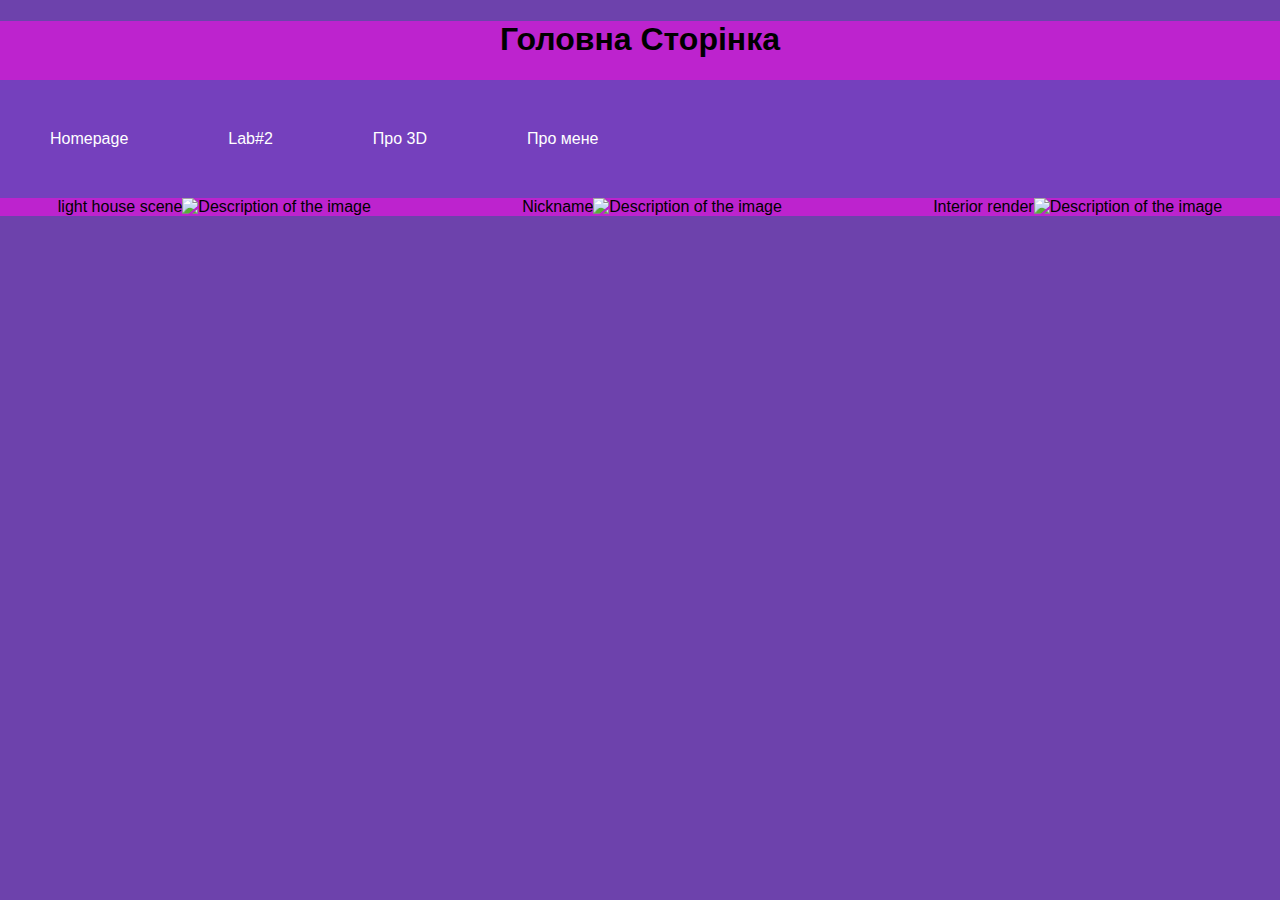
==== index.html @ f44cb129 "Add files via upload" ====
<!DOCTYPE html>
<html lang="uk">
<html lang="en">    
<head>
    <meta charset="UTF-8">
    <meta name="viewport" content="width=device-width, initial-scale=1.0">
    <title>Lab_№3</title>
    <link rel="stylesheet" href="styles.css">
</head>
<body>
    <header>
        <h1>Головна Сторінка</h1>
<nav class="navbar">
    <ul>
        <li><a href="index.html">Homepage</a></li>
        <li><a href="WebLab2.html">Lab#2</a></li>
        <li><a href="3D.html">Про 3D</a></li>
        <li><a href="aboutme.html">Про мене</a></li>
    </ul>
</nav>
<main>
<div style="display: flex;">
    <div style="flex-grow: 1;">light house scene<img style="width: 640px; height:360px;"  src="C:\Users\Andrew\Downloads\light_houses_scene_2K.png" alt="Description of the image">
    </div>
    <div style="flex-grow: 3;">Nickname<img style="width: 640px; height:360px;"  src="C:\Users\Andrew\Downloads\Charged3D_icon.png" alt="Description of the image">
    </div>
    <div style="flex-grow: 1;">Interior render<img style="width: 480px; height:640px;"  src="C:\Users\Andrew\Downloads\interior_restorant.png" alt="Description of the image">
    </div>
</div>
</main>
</body>
</html>
---- styles.css ----
body{
    margin: 0px;
    font-family:'Gill Sans', 'Gill Sans MT', Calibri, 'Trebuchet MS', sans-serif
}
main{
    margin-left: 20px;
    margin-right: 20px;
    
}
h1{
    text-align: center;
}
.navbar ul{
    list-style-type: none ;
    background-color: rgba(26, 101, 167, 0.443);
    padding: 0px;
    margin: 0px;
    overflow: hidden;
}
.navbar a{
    color: white;
    text-decoration: none;
    padding: 50px;
    display: block;
    text-align: center;
}
.navbar a:hover{
    background-color: rgba(22, 123, 177, 0.637);
}
.navbar li{
    float: left;
    
}
html {
    background-color: rgb(109, 66, 172);
}
header, footer {
    text-align: center;
}
header, footer {
    background-color: rgb(189, 35, 206);
    text-align: center;
}
footer {
    margin-top: 20px;
}
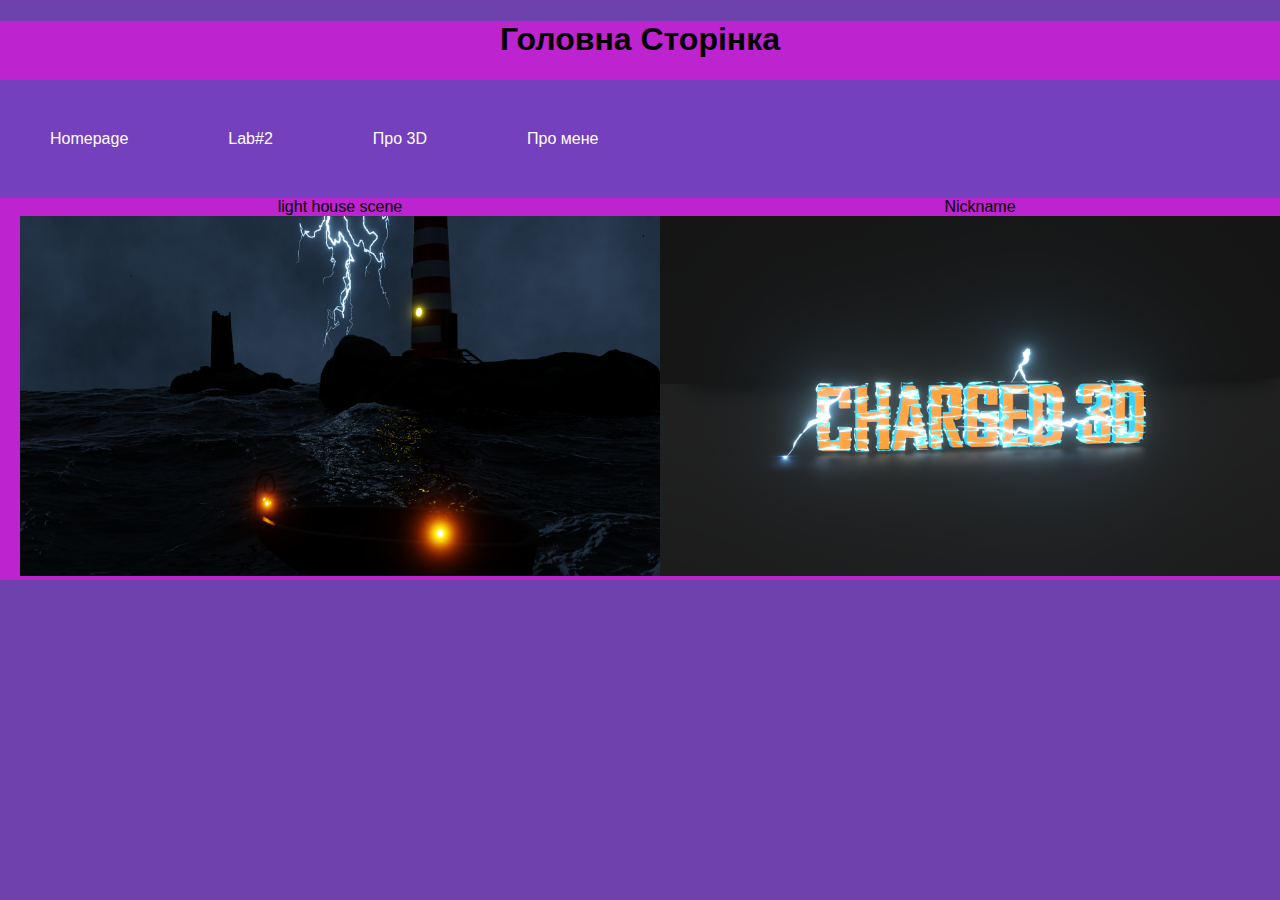
==== commit 3f75c4d9: "Update index.html" ====
--- a/index.html
+++ b/index.html
@@ -20,13 +20,13 @@
 </nav>
 <main>
 <div style="display: flex;">
-    <div style="flex-grow: 1;">light house scene<img style="width: 640px; height:360px;"  src="C:\Users\Andrew\Downloads\light_houses_scene_2K.png" alt="Description of the image">
+    <div style="flex-grow: 1;">light house scene<img style="width: 640px; height:360px;"  src="light_houses_scene_2K.png" alt="Description of the image">
     </div>
-    <div style="flex-grow: 3;">Nickname<img style="width: 640px; height:360px;"  src="C:\Users\Andrew\Downloads\Charged3D_icon.png" alt="Description of the image">
+    <div style="flex-grow: 3;">Nickname<img style="width: 640px; height:360px;"  src="Charged3D_icon.png" alt="Description of the image">
     </div>
-    <div style="flex-grow: 1;">Interior render<img style="width: 480px; height:640px;"  src="C:\Users\Andrew\Downloads\interior_restorant.png" alt="Description of the image">
+    <div style="flex-grow: 1;">Interior render<img style="width: 480px; height:640px;"  src="interior_restorant.png" alt="Description of the image">
     </div>
 </div>
 </main>
 </body>
-</html>+</html>
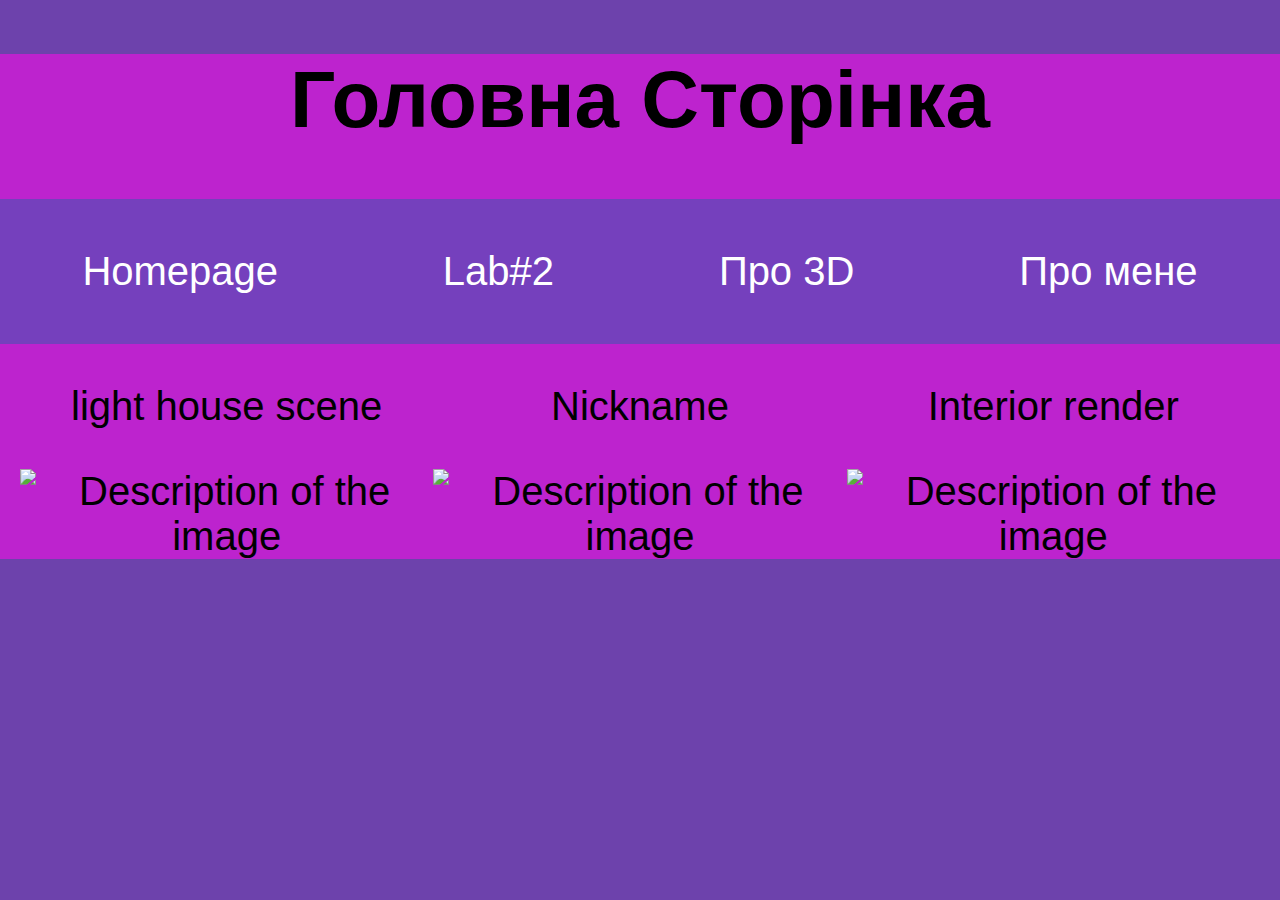
==== commit b5b8e392: "Add files via upload" ====
--- a/index.html
+++ b/index.html
@@ -19,14 +19,20 @@
     </ul>
 </nav>
 <main>
-<div style="display: flex;">
-    <div style="flex-grow: 1;">light house scene<img style="width: 640px; height:360px;"  src="light_houses_scene_2K.png" alt="Description of the image">
-    </div>
-    <div style="flex-grow: 3;">Nickname<img style="width: 640px; height:360px;"  src="Charged3D_icon.png" alt="Description of the image">
-    </div>
-    <div style="flex-grow: 1;">Interior render<img style="width: 480px; height:640px;"  src="interior_restorant.png" alt="Description of the image">
-    </div>
-</div>
+    <div style="display: flex; flex-wrap: wrap; justify-content: space-between;">
+        <div style="flex-grow: 1; width: 30%;">
+          <p>light house scene</p>
+          <img style="width: 100%;" src="images/light_houses_scene_2K.png" alt="Description of the image">
+        </div>
+        <div style="flex-grow: 1; width: 30%;">
+          <p>Nickname</p>
+          <img style="width: 100%;" src="images/Charged3D_icon.png" alt="Description of the image">
+        </div>
+        <div style="flex-grow: 1; width: 30%;">
+          <p>Interior render</p>
+          <img style="width: 100%;" src="images/interior_restorant.png" alt="Description of the image">
+        </div>
+      </div>
 </main>
 </body>
-</html>
+</html>--- a/styles.css
+++ b/styles.css
@@ -1,5 +1,6 @@
 body{
     margin: 0px;
+    font-size: 40px;
     font-family:'Gill Sans', 'Gill Sans MT', Calibri, 'Trebuchet MS', sans-serif
 }
 main{
@@ -16,6 +17,8 @@
     padding: 0px;
     margin: 0px;
     overflow: hidden;
+    display: flex;
+    justify-content: space-around; 
 }
 .navbar a{
     color: white;
@@ -27,6 +30,11 @@
 .navbar a:hover{
     background-color: rgba(22, 123, 177, 0.637);
 }
+.whitefont {
+    color: white;
+    font-size: 30px;
+}
+
 .navbar li{
     float: left;
     
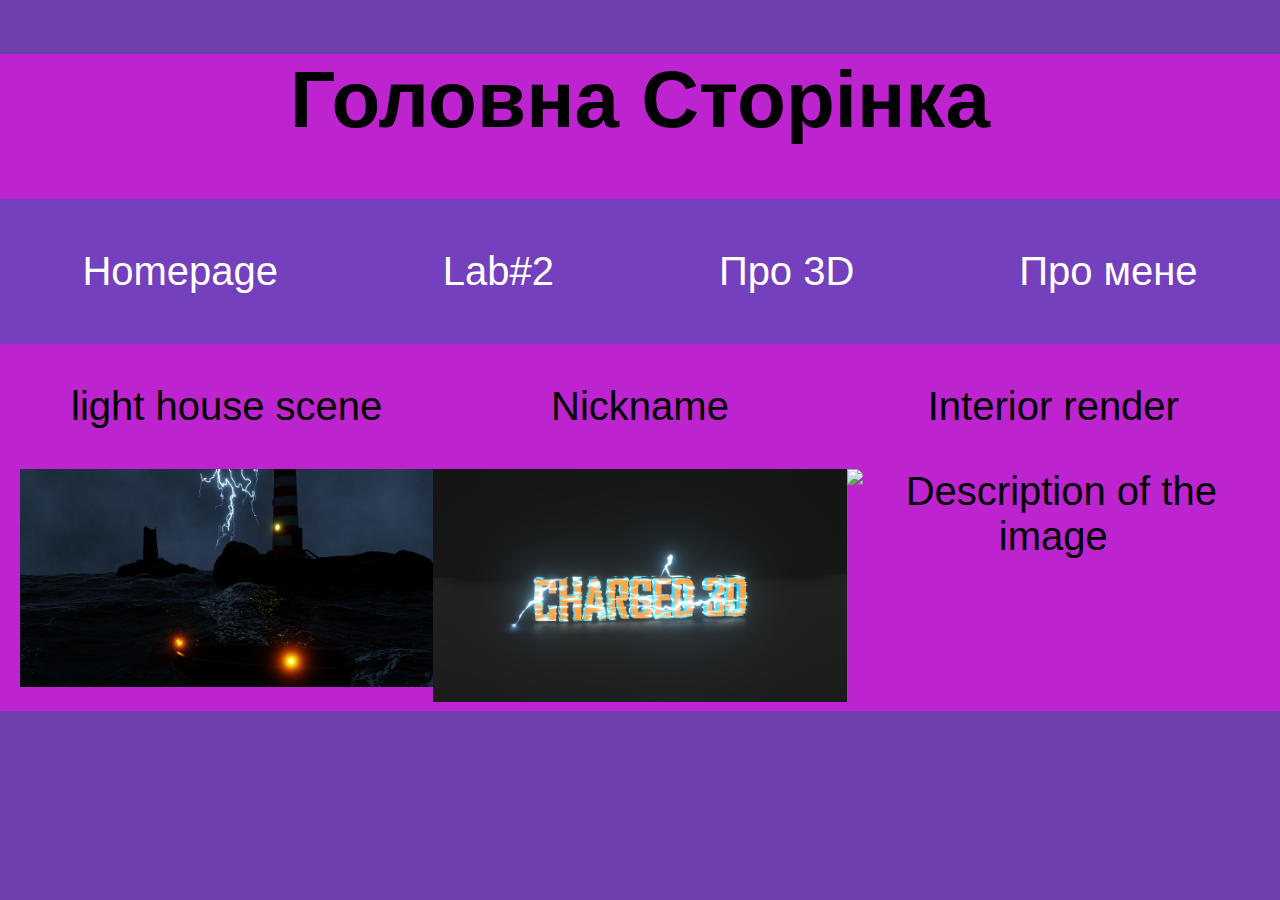
==== commit cf831cfb: "Update index.html" ====
--- a/index.html
+++ b/index.html
@@ -22,17 +22,17 @@
     <div style="display: flex; flex-wrap: wrap; justify-content: space-between;">
         <div style="flex-grow: 1; width: 30%;">
           <p>light house scene</p>
-          <img style="width: 100%;" src="images/light_houses_scene_2K.png" alt="Description of the image">
+          <img style="width: 100%;" src="light_houses_scene_2K.png" alt="Description of the image">
         </div>
         <div style="flex-grow: 1; width: 30%;">
           <p>Nickname</p>
-          <img style="width: 100%;" src="images/Charged3D_icon.png" alt="Description of the image">
+          <img style="width: 100%;" src="Charged3D_icon.png" alt="Description of the image">
         </div>
         <div style="flex-grow: 1; width: 30%;">
           <p>Interior render</p>
-          <img style="width: 100%;" src="images/interior_restorant.png" alt="Description of the image">
+          <img style="width: 100%;" src="interior_restorant.png" alt="Description of the image">
         </div>
       </div>
 </main>
 </body>
-</html>+</html>
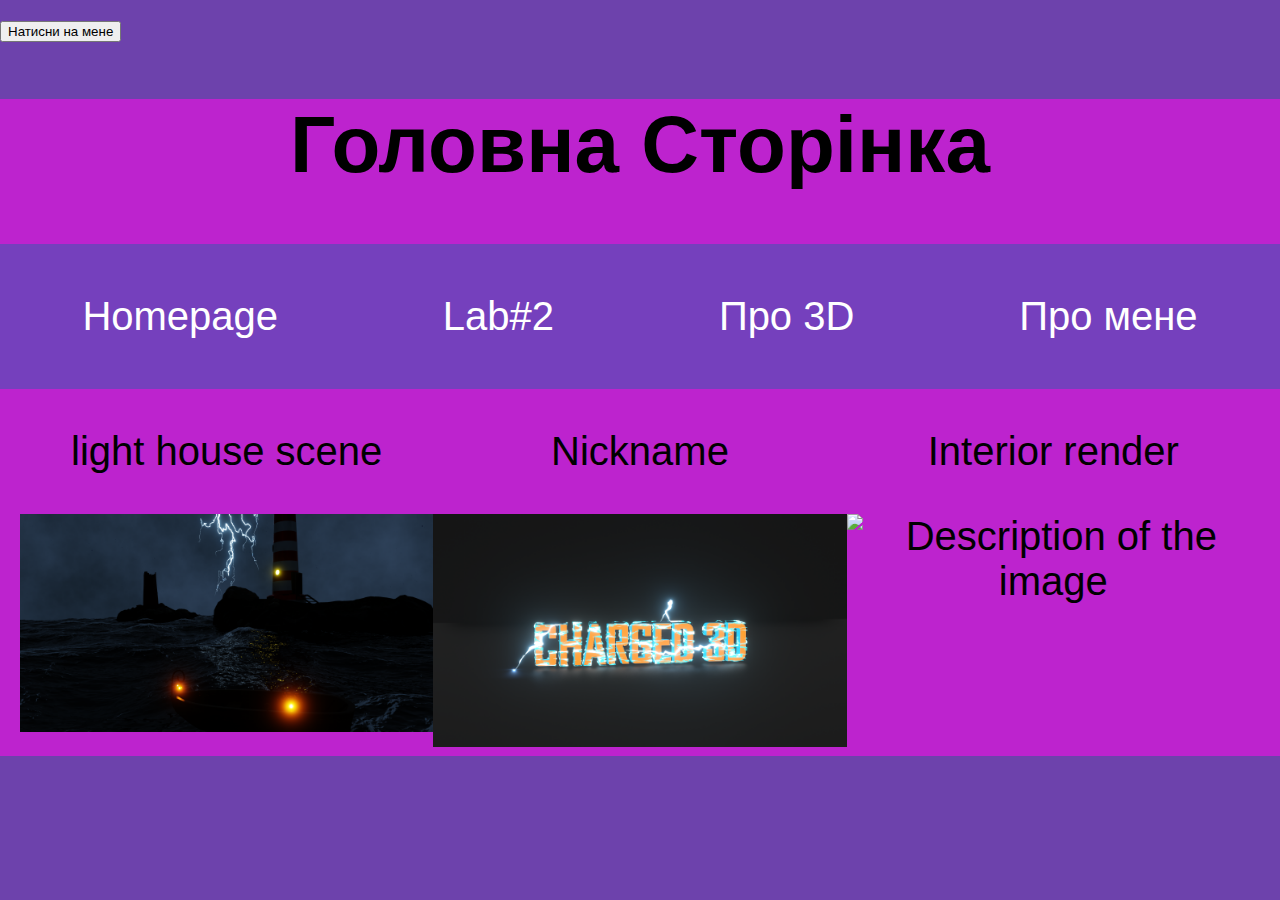
==== commit f48767e0: "Update index.html" ====
--- a/index.html
+++ b/index.html
@@ -4,10 +4,15 @@
 <head>
     <meta charset="UTF-8">
     <meta name="viewport" content="width=device-width, initial-scale=1.0">
-    <title>Lab_№3</title>
+    <title>Зміна зовнішнього вигляду</title>
     <link rel="stylesheet" href="styles.css">
 </head>
 <body>
+    <!-- Створюємо кнопку -->
+<button id="myButton">Натисни на мене</button>
+
+<!-- Підключаємо зовнішній файл з JavaScript -->
+<script src="script.js"></script>
     <header>
         <h1>Головна Сторінка</h1>
 <nav class="navbar">
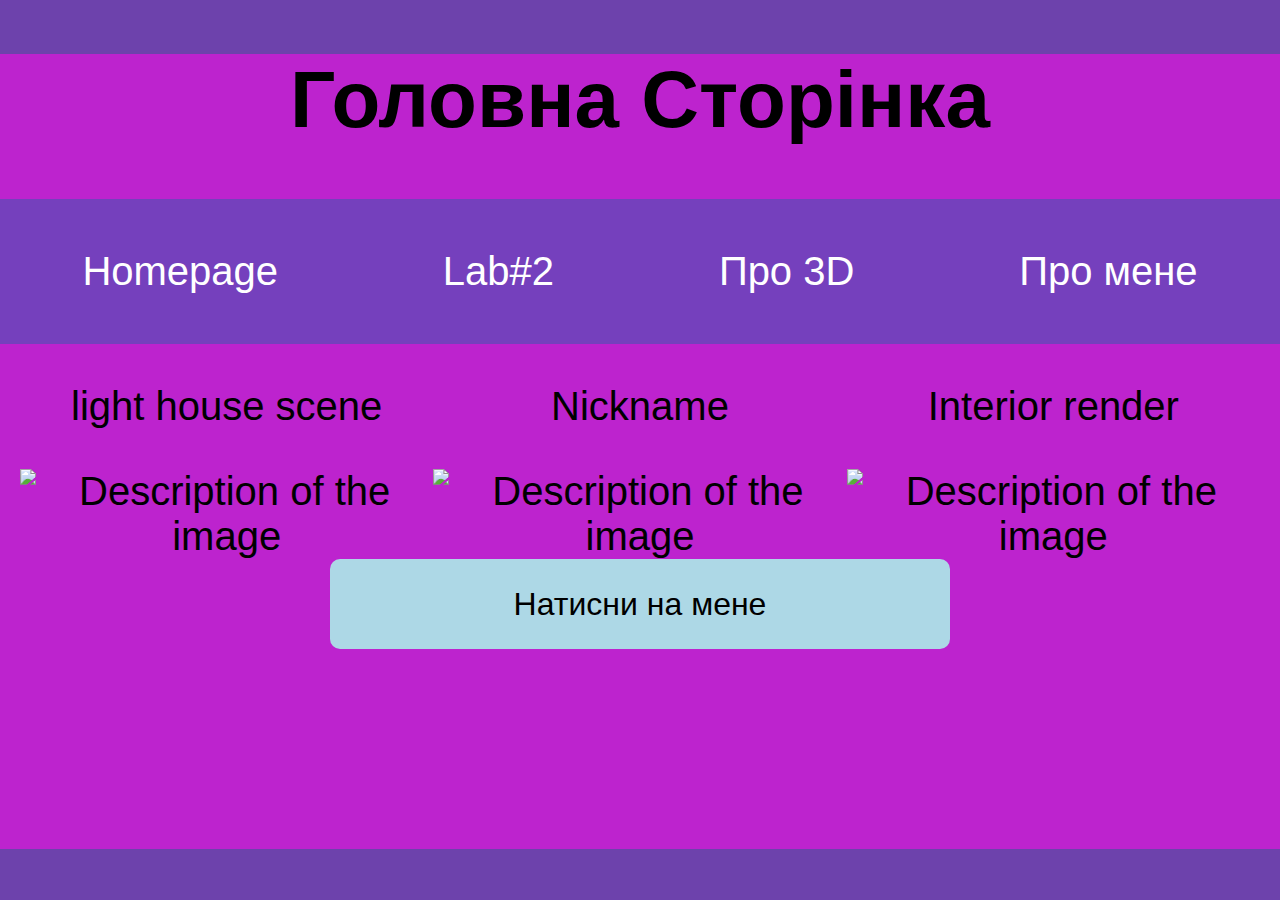
==== commit 7f30ca24: "Add files via upload" ====
--- a/index.html
+++ b/index.html
@@ -8,11 +8,6 @@
     <link rel="stylesheet" href="styles.css">
 </head>
 <body>
-    <!-- Створюємо кнопку -->
-<button id="myButton">Натисни на мене</button>
-
-<!-- Підключаємо зовнішній файл з JavaScript -->
-<script src="script.js"></script>
     <header>
         <h1>Головна Сторінка</h1>
 <nav class="navbar">
@@ -27,17 +22,23 @@
     <div style="display: flex; flex-wrap: wrap; justify-content: space-between;">
         <div style="flex-grow: 1; width: 30%;">
           <p>light house scene</p>
-          <img style="width: 100%;" src="light_houses_scene_2K.png" alt="Description of the image">
+          <img style="width: 100%;" src="images/light_houses_scene_2K.png" alt="Description of the image">
         </div>
         <div style="flex-grow: 1; width: 30%;">
           <p>Nickname</p>
-          <img style="width: 100%;" src="Charged3D_icon.png" alt="Description of the image">
+          <img style="width: 100%;" src="images/Charged3D_icon.png" alt="Description of the image">
         </div>
         <div style="flex-grow: 1; width: 30%;">
           <p>Interior render</p>
-          <img style="width: 100%;" src="interior_restorant.png" alt="Description of the image">
+          <img style="width: 100%;" src="images/interior_restorant.png" alt="Description of the image">
         </div>
       </div>
+
+      <!-- Створюємо кнопку -->
+<button class="myButton">Натисни на мене</button>
+
+<!-- Підключаємо зовнішній файл з JavaScript -->
+<script src="buttonscript.js"></script>
 </main>
 </body>
-</html>
+</html>--- a/styles.css
+++ b/styles.css
@@ -43,12 +43,36 @@
     background-color: rgb(109, 66, 172);
 }
 header, footer {
-    text-align: center;
-}
-header, footer {
     background-color: rgb(189, 35, 206);
     text-align: center;
 }
 footer {
     margin-top: 20px;
 }
+.myButton {
+    width: 50%;  /* Ширина кнопки */
+    height: 10vh;  /* Висота кнопки */
+    font-size: 2rem;  /* Розмір тексту на кнопці */
+    padding: 20px;  /* Відступи всередині кнопки */
+    background-color: lightblue;  /* Колір фону кнопки */
+    border: none;  /* Прибираємо рамку */
+    border-radius: 10px;  /* Закруглені кути */
+    cursor: pointer;  /* Зміна курсору при наведенні */
+    margin-bottom: 200px; /* відстань від низу сторінки до кнопки */
+}
+
+/* Стиль кнопки після натискання */
+.myButton.clicked {
+    background-color: lightgreen;  /* Колір кнопки змінюється на зелений */
+}
+/* Стиль кнопки при наведенні курсору */
+.myButton:hover {
+    background-color: deepskyblue;  /* Змінюємо колір фону на синій */
+    transform: scale(1.05);  /* Збільшуємо кнопку на 5% */
+}
+
+/* Стиль кнопки при наведенні курсору, якщо кнопка активна (клас clicked) */
+.myButton.clicked:hover {
+    background-color: darkgreen;  /* Змінюємо колір фону на темно-зелений при наведенні */
+    transform: scale(1.05);  /* Збільшуємо кнопку на 5% */
+}
